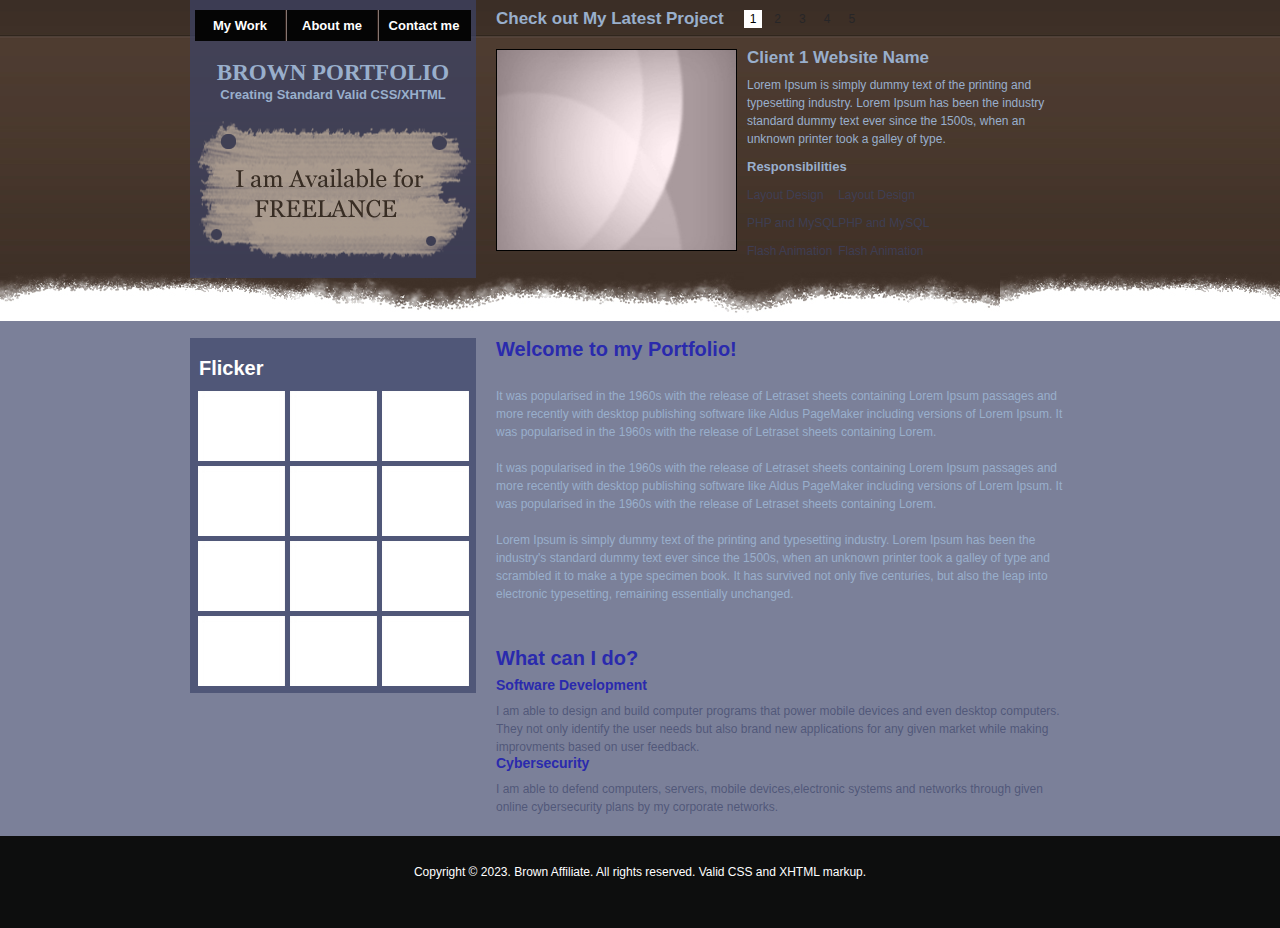
==== index.html @ 5b1026a5 "first commit" ====
<!DOCTYPE html PUBLIC "-//W3C//DTD XHTML 1.0 Strict//EN" "http://www.w3.org/TR/xhtml1/DTD/xhtml1-strict.dtd">
<html xmlns="http://www.w3.org/1999/xhtml">
<head>
<title>Brown Portfolio</title>
<meta http-equiv="Content-Type" content="text/html; charset=utf-8" />
<link href="css/style.css" rel="stylesheet" type="text/css" />
<!--[if lt IE 7]><script type="text/javascript" src="js/unitpngfix.js"></script><![endif]-->
<script src="js/jquery-1.js" type="text/javascript"></script>
<script src="js/jquery_002.js" type="text/javascript"></script>
<script src="js/jquery_003.js" type="text/javascript" charset="utf-8"></script>
<script src="js/jquery.js" type="text/javascript" charset="utf-8"></script>
<script src="js/coda-slider.js" type="text/javascript" charset="utf-8"></script>
</head>
<body>
<div class="container clear">
  <div class="sidebar">
    <div class="side_top">
      <div class="menu clear">
        <ul>
          <li><a href="mywork.html" class="menulink">My Work</a></li>
          <li class="divider">&nbsp;</li>
          <li><a href="aboutme.html" class="menulink">About me</a></li>
          <li class="divider">&nbsp;</li>
          <li><a href="contactme.html" class="menulink">Contact me</a></li>
        </ul>
      </div>
      <div class="logo">
        <h2 class="logotitle"><a href="#" class="logolink">BROWN PORTFOLIO</a></h2>
        <h2 class="subtitle">Creating Standard Valid CSS/XHTML</h2>
      </div>
      <div class="availablelbl"> <a href="contactme.html"></a> </div>
    </div>
    <div class="side_buttom">
      <div class="flicker clear">
        <h2 class="flickerlbl">Flicker</h2>
        <ul>
          <li><a href="#"><img src="img/flicksq.jpg" alt="" /></a></li>
          <li><a href="#"><img src="img/flicksq.jpg" alt="" /></a></li>
          <li><a href="#"><img src="img/flicksq.jpg" alt="" /></a></li>
        </ul>
        <ul>
          <li><a href="#"><img src="img/flicksq.jpg" alt="" /></a></li>
          <li><a href="#"><img src="img/flicksq.jpg" alt="" /></a></li>
          <li><a href="#"><img src="img/flicksq.jpg" alt="" /></a></li>
        </ul>
        <ul>
          <li><a href="#"><img src="img/flicksq.jpg" alt="" /></a></li>
          <li><a href="#"><img src="img/flicksq.jpg" alt="" /></a></li>
          <li><a href="#"><img src="img/flicksq.jpg" alt="" /></a></li>
        </ul>
        <ul>
          <li><a href="#"><img src="img/flicksq.jpg" alt="" /></a></li>
          <li><a href="#"><img src="img/flicksq.jpg" alt="" /></a></li>
          <li><a href="#"><img src="img/flicksq.jpg" alt="" /></a></li>
        </ul>
      </div>
    </div>
  </div>
  <div class="centerbar clear">
    <div id="slider">
      <div class="checklbl">
        <h2 class="prolbl">Check out My Latest Project</h2>
      </div>
      <div class="checklink">
        <ul class="navigation">
          <li><a href="#c1" class="nav">1</a></li>
          <li><a href="#c2" class="nav">2</a></li>
          <li><a href="#c3" class="nav">3</a></li>
          <li><a href="#c4" class="nav">4</a></li>
          <li><a href="#c5" class="nav">5</a></li>
        </ul>
      </div>
      <div class="scroll">
        <div class="scrollContainer">
          <div class="panel" id="c1">
            <div class="latest clear">
              <div class="img"><img src="img/pic1.jpg" alt="" /></div>
              <div class="portdesc">
                <h2 class="portlbl">Client 1 Website Name</h2>
                <p> Lorem Ipsum is simply dummy text of the printing and typesetting industry. Lorem Ipsum has been the industry standard dummy text ever since the 1500s, when an unknown printer took a galley of type. </p>
                <p class="reslbl">Responsibilities</p>
                <div class="respon">
                  <div class="r1">
                    <p>Layout Design</p>
                    <p>PHP and MySQL</p>
                    <p>Flash Animation</p>
                  </div>
                  <div class="r1">
                    <p>Layout Design</p>
                    <p>PHP and MySQL</p>
                    <p>Flash Animation</p>
                  </div>
                </div>
              </div>
            </div>
          </div>
          <div class="panel" id="c2">
            <div class="latest clear">
              <div class="img"><img src="img/pic1.jpg" alt="" /></div>
              <div class="portdesc">
                <h2 class="portlbl">Client 2 Website Name</h2>
                <p> Lorem Ipsum is simply dummy text of the printing and typesetting industry. Lorem Ipsum has been the industry standard dummy text ever since the 1500s, when an unknown printer took a galley of type. </p>
                <p class="reslbl">Responsibilities</p>
                <div class="respon">
                  <div class="r1">
                    <p>Layout Design</p>
                    <p>PHP and MySQL</p>
                    <p>Flash Animation</p>
                  </div>
                  <div class="r1">
                    <p>Layout Design</p>
                    <p>PHP and MySQL</p>
                    <p>Flash Animation</p>
                  </div>
                </div>
              </div>
            </div>
          </div>
          <div class="panel" id="c3">
            <div class="latest clear">
              <div class="img"><img src="img/pic1.jpg" alt="" /></div>
              <div class="portdesc">
                <h2 class="portlbl">Client 3 Website Name</h2>
                <p> Lorem Ipsum is simply dummy text of the printing and typesetting industry. Lorem Ipsum has been the industry standard dummy text ever since the 1500s, when an unknown printer took a galley of type. </p>
                <p class="reslbl">Responsibilities</p>
                <div class="respon">
                  <div class="r1">
                    <p>Layout Design</p>
                    <p>PHP and MySQL</p>
                    <p>Flash Animation</p>
                  </div>
                  <div class="r1">
                    <p>Layout Design</p>
                    <p>PHP and MySQL</p>
                    <p>Flash Animation</p>
                  </div>
                </div>
              </div>
            </div>
          </div>
          <div class="panel" id="c4">
            <div class="latest clear">
              <div class="img"><img src="img/pic1.jpg" alt="" /></div>
              <div class="portdesc">
                <h2 class="portlbl">Client 4 Website Name</h2>
                <p> Lorem Ipsum is simply dummy text of the printing and typesetting industry. Lorem Ipsum has been the industry standard dummy text ever since the 1500s, when an unknown printer took a galley of type. </p>
                <p class="reslbl">Responsibilities</p>
                <div class="respon">
                  <div class="r1">
                    <p>Layout Design</p>
                    <p>PHP and MySQL</p>
                    <p>Flash Animation</p>
                  </div>
                  <div class="r1">
                    <p>Layout Design</p>
                    <p>PHP and MySQL</p>
                    <p>Flash Animation</p>
                  </div>
                </div>
              </div>
            </div>
          </div>
          <div class="panel" id="c5">
            <div class="latest clear">
              <div class="img"><img src="img/pic1.jpg" alt="" /></div>
              <div class="portdesc">
                <h2 class="portlbl">Client 5 Website Name</h2>
                <p> Lorem Ipsum is simply dummy text of the printing and typesetting industry. Lorem Ipsum has been the industry standard dummy text ever since the 1500s, when an unknown printer took a galley of type. </p>
                <p class="reslbl">Responsibilities</p>
                <div class="respon">
                  <div class="r1">
                    <p>Layout Design</p>
                    <p>PHP and MySQL</p>
                    <p>Flash Animation</p>
                  </div>
                  <div class="r1">
                    <p>Layout Design</p>
                    <p>PHP and MySQL</p>
                    <p>Flash Animation</p>
                  </div>
                </div>
              </div>
            </div>
          </div>
        </div>
      </div>
    </div>
    <div class="welcome">
      <h2>Welcome to my Portfolio!</h2>
      <p></p>
      <p>&nbsp;</p>
      <p> It was popularised in the 1960s with the release of Letraset sheets containing Lorem Ipsum passages and more recently with desktop publishing software like Aldus PageMaker including versions of Lorem Ipsum. It was popularised in the 1960s with the release of Letraset sheets containing Lorem. </p>
      <p>&nbsp;</p>
      <p> It was popularised in the 1960s with the release of Letraset sheets containing Lorem Ipsum passages and more recently with desktop publishing software like Aldus PageMaker including versions of Lorem Ipsum. It was popularised in the 1960s with the release of Letraset sheets containing Lorem. </p>
      <p>&nbsp;</p>
      <p> Lorem Ipsum is simply dummy text of the printing and typesetting industry. Lorem Ipsum has been the industry's standard dummy text ever since the 1500s, when an unknown printer took a galley of type and scrambled it to make a type specimen book. It has survived not only five centuries, but also the leap into electronic typesetting, remaining essentially unchanged. </p>
    </div>
    <div class="whatido">
      <h2>What can I do?</h2>
      <h3>Software Development</h3>
      <p>I am able to design and build computer programs that power mobile devices and even desktop computers. They not only identify the user needs but also brand new applications for any given market while making improvments based on user feedback.</p>
      <p> </p>

      <h3>Cybersecurity</h3>
      <p> I am able to defend computers, servers, mobile devices,electronic systems and networks through given online cybersecurity plans by my corporate networks.</p>
      <p>&nbsp;</p>
    </div>
  </div>
</div>
<div class="footer"> Copyright &copy; 2023.  Brown Affiliate. All rights reserved. Valid CSS and XHTML markup. </div>
</body>
</html>
---- css/style.css ----
@charset "utf-8";

@import url('main.css');
@import url('coda-slider.css');

html, body, div, span, applet, object, iframe,
h1, h2, h3, h4, h5, h6, p, blockquote, pre,
a, abbr, acronym, address, big, cite, code,
del, dfn, em, font, img, ins, kbd, q, s, samp,
small, strike, strong, sub, sup, tt, var,
b, u, i, center,
dl, dt, dd, ol, ul, li,
fieldset, form, label, legend,
table, caption, tbody, tfoot, thead, tr, th, td {
	margin: 0;
	padding: 0;
	border: 0;
	outline: 0;
	font-size: 100%;
	vertical-align: baseline;
	background: transparent;
}
body {
	line-height: 1;
	background:url(../img/bg.jpg) rgba(60, 68, 105, 0.68) repeat-x;
	color: #2a2aad;
	font-family:Arial, Helvetica, sans-serif;
	font-size:12px;
}
ol, ul {
	list-style: none;
}
blockquote, q {
	quotes: none;
}

/* remember to define focus styles! */
:focus {
	outline: 0;
}

/* remember to highlight inserts somehow! */
ins {
	text-decoration: none;
}
del {
	text-decoration: line-through;
}

/* tables still need 'cellspacing="0"' in the markup */
table {
	border-collapse: collapse;
	border-spacing: 0;
}
div.arrange {
	clear:both;
}
blockquote p.first {
	text-indent:28px;
	line-height:18px;
	background:url(../img/qoute.png) no-repeat left 0;
}
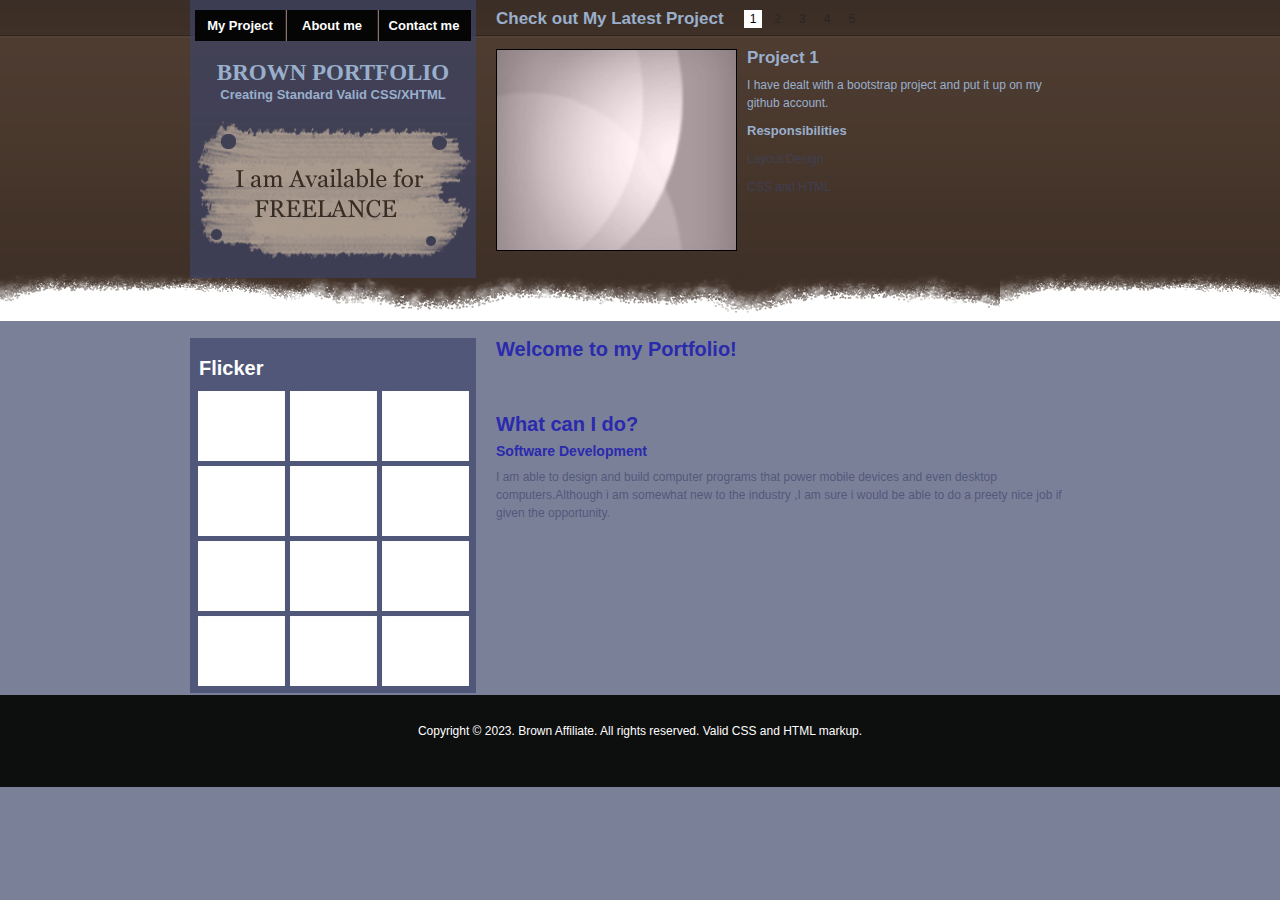
==== commit a1219291: "Add files via upload" ====
--- a/index.html
+++ b/index.html
@@ -17,7 +17,7 @@
     <div class="side_top">
       <div class="menu clear">
         <ul>
-          <li><a href="mywork.html" class="menulink">My Work</a></li>
+          <li><a href="mywork.html" class="menulink">My Project</a></li>
           <li class="divider">&nbsp;</li>
           <li><a href="aboutme.html" class="menulink">About me</a></li>
           <li class="divider">&nbsp;</li>
@@ -70,25 +70,19 @@
           <li><a href="#c5" class="nav">5</a></li>
         </ul>
       </div>
-      <div class="scroll">
+            <div class="scroll">
         <div class="scrollContainer">
           <div class="panel" id="c1">
             <div class="latest clear">
               <div class="img"><img src="img/pic1.jpg" alt="" /></div>
               <div class="portdesc">
-                <h2 class="portlbl">Client 1 Website Name</h2>
-                <p> Lorem Ipsum is simply dummy text of the printing and typesetting industry. Lorem Ipsum has been the industry standard dummy text ever since the 1500s, when an unknown printer took a galley of type. </p>
+                <h2 class="portlbl">Project 1</h2>
+                <p>I have dealt with a bootstrap project and put it up on my github account.</p>
                 <p class="reslbl">Responsibilities</p>
                 <div class="respon">
                   <div class="r1">
                     <p>Layout Design</p>
-                    <p>PHP and MySQL</p>
-                    <p>Flash Animation</p>
-                  </div>
-                  <div class="r1">
-                    <p>Layout Design</p>
-                    <p>PHP and MySQL</p>
-                    <p>Flash Animation</p>
+                    <p>CSS and HTML</p>
                   </div>
                 </div>
               </div>
@@ -98,19 +92,13 @@
             <div class="latest clear">
               <div class="img"><img src="img/pic1.jpg" alt="" /></div>
               <div class="portdesc">
-                <h2 class="portlbl">Client 2 Website Name</h2>
-                <p> Lorem Ipsum is simply dummy text of the printing and typesetting industry. Lorem Ipsum has been the industry standard dummy text ever since the 1500s, when an unknown printer took a galley of type. </p>
+                <h2 class="portlbl">Project 2</h2>
+                <p>I have previously dealt with a htmlstarter project that is up on my github account.</p>
                 <p class="reslbl">Responsibilities</p>
                 <div class="respon">
                   <div class="r1">
                     <p>Layout Design</p>
-                    <p>PHP and MySQL</p>
-                    <p>Flash Animation</p>
-                  </div>
-                  <div class="r1">
-                    <p>Layout Design</p>
-                    <p>PHP and MySQL</p>
-                    <p>Flash Animation</p>
+                    <p>CSS and HTML</p>
                   </div>
                 </div>
               </div>
@@ -120,63 +108,13 @@
             <div class="latest clear">
               <div class="img"><img src="img/pic1.jpg" alt="" /></div>
               <div class="portdesc">
-                <h2 class="portlbl">Client 3 Website Name</h2>
-                <p> Lorem Ipsum is simply dummy text of the printing and typesetting industry. Lorem Ipsum has been the industry standard dummy text ever since the 1500s, when an unknown printer took a galley of type. </p>
+                <h2 class="portlbl">Project 3</h2>
+                <p>I have dealt with a Global project that is projected on my github account wall.</p>
                 <p class="reslbl">Responsibilities</p>
                 <div class="respon">
                   <div class="r1">
                     <p>Layout Design</p>
-                    <p>PHP and MySQL</p>
-                    <p>Flash Animation</p>
-                  </div>
-                  <div class="r1">
-                    <p>Layout Design</p>
-                    <p>PHP and MySQL</p>
-                    <p>Flash Animation</p>
-                  </div>
-                </div>
-              </div>
-            </div>
-          </div>
-          <div class="panel" id="c4">
-            <div class="latest clear">
-              <div class="img"><img src="img/pic1.jpg" alt="" /></div>
-              <div class="portdesc">
-                <h2 class="portlbl">Client 4 Website Name</h2>
-                <p> Lorem Ipsum is simply dummy text of the printing and typesetting industry. Lorem Ipsum has been the industry standard dummy text ever since the 1500s, when an unknown printer took a galley of type. </p>
-                <p class="reslbl">Responsibilities</p>
-                <div class="respon">
-                  <div class="r1">
-                    <p>Layout Design</p>
-                    <p>PHP and MySQL</p>
-                    <p>Flash Animation</p>
-                  </div>
-                  <div class="r1">
-                    <p>Layout Design</p>
-                    <p>PHP and MySQL</p>
-                    <p>Flash Animation</p>
-                  </div>
-                </div>
-              </div>
-            </div>
-          </div>
-          <div class="panel" id="c5">
-            <div class="latest clear">
-              <div class="img"><img src="img/pic1.jpg" alt="" /></div>
-              <div class="portdesc">
-                <h2 class="portlbl">Client 5 Website Name</h2>
-                <p> Lorem Ipsum is simply dummy text of the printing and typesetting industry. Lorem Ipsum has been the industry standard dummy text ever since the 1500s, when an unknown printer took a galley of type. </p>
-                <p class="reslbl">Responsibilities</p>
-                <div class="respon">
-                  <div class="r1">
-                    <p>Layout Design</p>
-                    <p>PHP and MySQL</p>
-                    <p>Flash Animation</p>
-                  </div>
-                  <div class="r1">
-                    <p>Layout Design</p>
-                    <p>PHP and MySQL</p>
-                    <p>Flash Animation</p>
+                    <p>CSS and HTML</p>
                   </div>
                 </div>
               </div>
@@ -187,26 +125,15 @@
     </div>
     <div class="welcome">
       <h2>Welcome to my Portfolio!</h2>
-      <p></p>
-      <p>&nbsp;</p>
-      <p> It was popularised in the 1960s with the release of Letraset sheets containing Lorem Ipsum passages and more recently with desktop publishing software like Aldus PageMaker including versions of Lorem Ipsum. It was popularised in the 1960s with the release of Letraset sheets containing Lorem. </p>
-      <p>&nbsp;</p>
-      <p> It was popularised in the 1960s with the release of Letraset sheets containing Lorem Ipsum passages and more recently with desktop publishing software like Aldus PageMaker including versions of Lorem Ipsum. It was popularised in the 1960s with the release of Letraset sheets containing Lorem. </p>
-      <p>&nbsp;</p>
-      <p> Lorem Ipsum is simply dummy text of the printing and typesetting industry. Lorem Ipsum has been the industry's standard dummy text ever since the 1500s, when an unknown printer took a galley of type and scrambled it to make a type specimen book. It has survived not only five centuries, but also the leap into electronic typesetting, remaining essentially unchanged. </p>
     </div>
     <div class="whatido">
       <h2>What can I do?</h2>
       <h3>Software Development</h3>
-      <p>I am able to design and build computer programs that power mobile devices and even desktop computers. They not only identify the user needs but also brand new applications for any given market while making improvments based on user feedback.</p>
+      <p>I am able to design and build computer programs that power mobile devices and even desktop computers.Although i am somewhat new to the industry ,I am sure i would be able to do a preety nice job if given the opportunity.</p>
       <p> </p>
-
-      <h3>Cybersecurity</h3>
-      <p> I am able to defend computers, servers, mobile devices,electronic systems and networks through given online cybersecurity plans by my corporate networks.</p>
-      <p>&nbsp;</p>
     </div>
   </div>
 </div>
-<div class="footer"> Copyright &copy; 2023.  Brown Affiliate. All rights reserved. Valid CSS and XHTML markup. </div>
+<div class="footer"> Copyright &copy; 2023.  Brown Affiliate. All rights reserved. Valid CSS and HTML markup. </div>
 </body>
 </html>
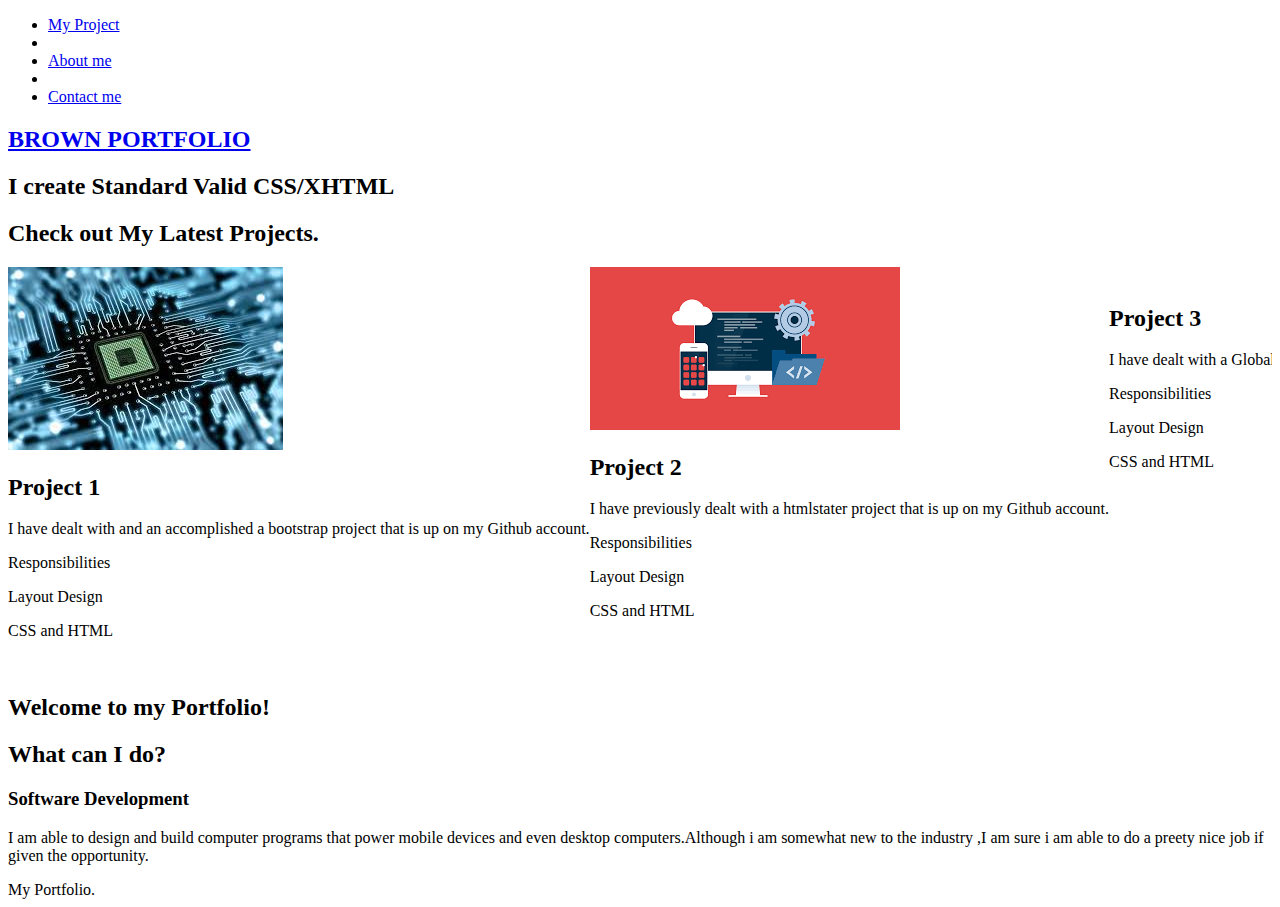
==== commit f34bc08e: "Add files via upload" ====
--- a/index.html
+++ b/index.html
@@ -1,9 +1,11 @@
 <!DOCTYPE html PUBLIC "-//W3C//DTD XHTML 1.0 Strict//EN" "http://www.w3.org/TR/xhtml1/DTD/xhtml1-strict.dtd">
 <html xmlns="http://www.w3.org/1999/xhtml">
 <head>
+
 <title>Brown Portfolio</title>
 <meta http-equiv="Content-Type" content="text/html; charset=utf-8" />
-<link href="css/style.css" rel="stylesheet" type="text/css" />
+  <link rel="icon" href="[data-uri]">
+
 <!--[if lt IE 7]><script type="text/javascript" src="js/unitpngfix.js"></script><![endif]-->
 <script src="js/jquery-1.js" type="text/javascript"></script>
 <script src="js/jquery_002.js" type="text/javascript"></script>
@@ -26,58 +28,24 @@
       </div>
       <div class="logo">
         <h2 class="logotitle"><a href="#" class="logolink">BROWN PORTFOLIO</a></h2>
-        <h2 class="subtitle">Creating Standard Valid CSS/XHTML</h2>
+        <h2 class="subtitle">I create Standard Valid CSS/XHTML</h2>
       </div>
       <div class="availablelbl"> <a href="contactme.html"></a> </div>
-    </div>
-    <div class="side_buttom">
-      <div class="flicker clear">
-        <h2 class="flickerlbl">Flicker</h2>
-        <ul>
-          <li><a href="#"><img src="img/flicksq.jpg" alt="" /></a></li>
-          <li><a href="#"><img src="img/flicksq.jpg" alt="" /></a></li>
-          <li><a href="#"><img src="img/flicksq.jpg" alt="" /></a></li>
-        </ul>
-        <ul>
-          <li><a href="#"><img src="img/flicksq.jpg" alt="" /></a></li>
-          <li><a href="#"><img src="img/flicksq.jpg" alt="" /></a></li>
-          <li><a href="#"><img src="img/flicksq.jpg" alt="" /></a></li>
-        </ul>
-        <ul>
-          <li><a href="#"><img src="img/flicksq.jpg" alt="" /></a></li>
-          <li><a href="#"><img src="img/flicksq.jpg" alt="" /></a></li>
-          <li><a href="#"><img src="img/flicksq.jpg" alt="" /></a></li>
-        </ul>
-        <ul>
-          <li><a href="#"><img src="img/flicksq.jpg" alt="" /></a></li>
-          <li><a href="#"><img src="img/flicksq.jpg" alt="" /></a></li>
-          <li><a href="#"><img src="img/flicksq.jpg" alt="" /></a></li>
-        </ul>
-      </div>
     </div>
   </div>
   <div class="centerbar clear">
     <div id="slider">
       <div class="checklbl">
-        <h2 class="prolbl">Check out My Latest Project</h2>
+        <h2 class="prolbl">Check out My Latest Projects.</h2>
       </div>
-      <div class="checklink">
-        <ul class="navigation">
-          <li><a href="#c1" class="nav">1</a></li>
-          <li><a href="#c2" class="nav">2</a></li>
-          <li><a href="#c3" class="nav">3</a></li>
-          <li><a href="#c4" class="nav">4</a></li>
-          <li><a href="#c5" class="nav">5</a></li>
-        </ul>
-      </div>
-            <div class="scroll">
+      <div class="scroll">
         <div class="scrollContainer">
           <div class="panel" id="c1">
             <div class="latest clear">
-              <div class="img"><img src="img/pic1.jpg" alt="" /></div>
+              <div class="img"><img src="[data-uri]" alt="" /></div>
               <div class="portdesc">
                 <h2 class="portlbl">Project 1</h2>
-                <p>I have dealt with a bootstrap project and put it up on my github account.</p>
+                <p>I have dealt with and an accomplished a bootstrap project that is up on my Github account.</p>
                 <p class="reslbl">Responsibilities</p>
                 <div class="respon">
                   <div class="r1">
@@ -90,10 +58,10 @@
           </div>
           <div class="panel" id="c2">
             <div class="latest clear">
-              <div class="img"><img src="img/pic1.jpg" alt="" /></div>
+              <div class="img"><img src="[data-uri]" alt="" /></div>
               <div class="portdesc">
                 <h2 class="portlbl">Project 2</h2>
-                <p>I have previously dealt with a htmlstarter project that is up on my github account.</p>
+                <p>I have previously dealt with a htmlstater project that is up on my Github account.</p>
                 <p class="reslbl">Responsibilities</p>
                 <div class="respon">
                   <div class="r1">
@@ -106,10 +74,10 @@
           </div>
           <div class="panel" id="c3">
             <div class="latest clear">
-              <div class="img"><img src="img/pic1.jpg" alt="" /></div>
+              <div class="img"><img src="https://encrypted-tbn0.gstatic.com/images?q=tbn:ANd9GcRGBhymeSlpRlqi8bHv6Ukv5jpbscEEhwox8g&usqp=CAU" alt="" /></div>
               <div class="portdesc">
                 <h2 class="portlbl">Project 3</h2>
-                <p>I have dealt with a Global project that is projected on my github account wall.</p>
+                <p>I have dealt with a Global project that is projected up on my Github account.</p>
                 <p class="reslbl">Responsibilities</p>
                 <div class="respon">
                   <div class="r1">
@@ -129,11 +97,11 @@
     <div class="whatido">
       <h2>What can I do?</h2>
       <h3>Software Development</h3>
-      <p>I am able to design and build computer programs that power mobile devices and even desktop computers.Although i am somewhat new to the industry ,I am sure i would be able to do a preety nice job if given the opportunity.</p>
-      <p> </p>
+      <p>I am able to design and build computer programs that power mobile devices and even desktop computers.Although i am somewhat new to the industry ,I am sure i am able to do a preety nice job if given the opportunity.</p>
+      <p></p>
     </div>
   </div>
 </div>
-<div class="footer"> Copyright &copy; 2023.  Brown Affiliate. All rights reserved. Valid CSS and HTML markup. </div>
+<div class="footer"> My Portfolio. </div>
 </body>
 </html>
